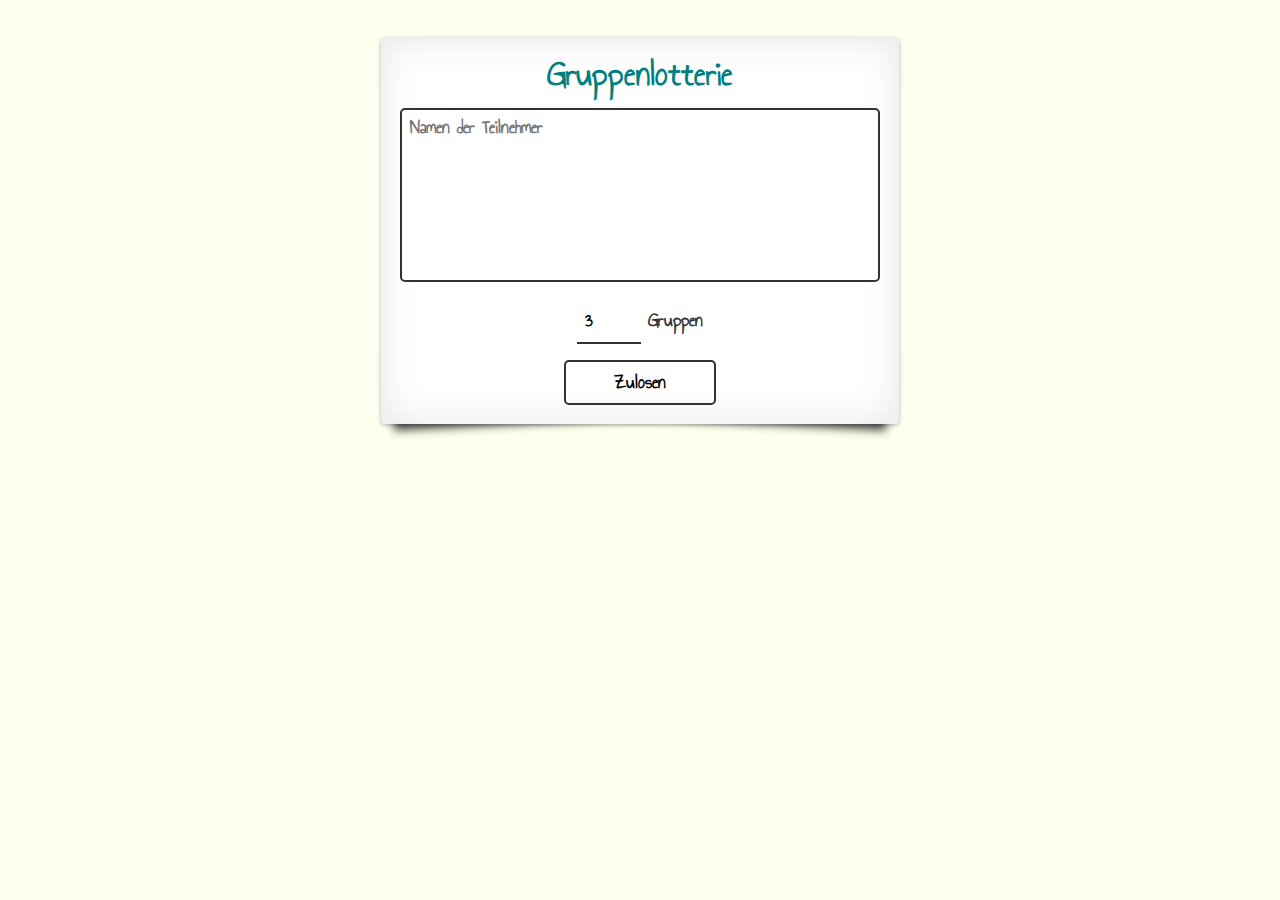
==== group-lottery/index.html @ 792dee54 "feat(group-lottery): add group lottery" ====
<!DOCTYPE html>
<html lang="de">
  <head>
    <meta charset="utf-8" />
    <title>Gruppenlotterie - Agiler Werkzeugkasten</title>
    <meta name="description" content="" />
    <meta http-equiv="X-UA-Compatible" content="IE=edge,chrome=1" />
    <meta name="viewport" content="width=device-width, initial-scale=1" />
    <link rel="stylesheet" href="../assets/reset.css" type="text/css" />
    <link rel="stylesheet" href="../assets/style.css" type="text/css" />
    <link rel="stylesheet" href="./style.css" type="text/css" />
  </head>
  <body>
    <div id="lottery" class="drop-shadow lifted">
      <h1>Gruppenlotterie</h1>
      <textarea
        id="names"
        placeholder="Namen der Teilnehmer"
        wrap="off"
        rows="8"
      ></textarea>
      <div style="text-align: center">
        <input id="number-of-groups" type="number" min="1" max="12" value="3" />
        Gruppen
      </div>
      <div>
        <button type="button" id="match-button" onclick="match()">
          <span>Zulosen</span>
        </button>
      </div>
    </div>
    <div id="result" class="drop-shadow lifted"></div>
    <script src="group.js"></script>
  </body>
</html>
---- assets/style.css ----
@import url("https://fonts.googleapis.com/css2?family=Annie+Use+Your+Telescope&display=swap");

:root {
  --border-color: #333;
  --border-radius: 5px;
  --border-width: 2px;
  --text-color: #333;
  --shadow-color: rgba(0, 128, 128, 0.4);
  --nice-orange: rgba(255, 166, 60, 0.75);
}

body {
  background-color: ivory;
  color: var(--text-color);
  font-family: "Annie Use Your Telescope", cursive;
  font-size: 120%;
  font-weight: bold;
}

#overview {
  align-items: stretch;
  display: flex;
  flex-flow: row wrap;
  justify-content: center;
  margin-top: 2rem;
}

.container {
  border: var(--border-width) solid var(--border-color);
  border-radius: var(--border-radius);
  box-shadow: 10px 10px 5px var(--shadow-color);
}

.tool-selection {
  align-items: center;
  color: var(--text-color);
  display: flex;
  height: 8rem;
  justify-content: center;
  margin: 1rem;
  text-decoration: none;
  width: 12rem;
}

.tool-selection:hover span,
.tool-selection:focus span {
  box-shadow: inset 0 -.5rem 0 var(--shadow-color);
}
---- group-lottery/style.css ----
button,
input,
textarea {
  border: 0;
  font: inherit;
  font-size: 100%;
  margin: 0;
  padding: 0;
  outline: none;
}

button {
  align-items: center;
  background-color: transparent;
  border: var(--border-width) solid var(--border-color);
  border-radius: var(--border-radius);
  display: flex;
  font-size: 100%;
  justify-content: center;
  margin: 0 auto;
  padding: .7rem 3rem;
}

button:hover {
  cursor: pointer;
}

button:hover span {
  box-shadow: inset 0 -.5rem 0 var(--shadow-color);
}

h1 {
  color: teal;
  font-size: 180%;
  font-weight: bold;
  margin-bottom: 1rem;
  text-align: center;
}

h2 {
  color: teal;
  font-size: 140%;
  margin-bottom: 1rem;
}

#names {
  border: var(--border-width) solid var(--border-color);
  border-radius: var(--border-radius);
  box-sizing: border-box;
  color: var(--text-color);
  display: block;
  font-size: 100%;
  margin-bottom: 1rem;
  padding: .5rem;
  resize: none;
  width: 100%;
}

#names:focus {
  border: var(--border-width) solid teal;
}

#number-of-groups {
  border: none;
  border-bottom: var(--border-width) solid var(--border-color);
  font-size: 100%;
  margin-bottom: 1rem;
  padding: .5rem;
  width: 3rem;
}

#number-of-groups:focus {
  border-bottom-color: teal;
}

#result {
  margin-top: 4rem;
  padding-bottom: 2rem;
  visibility: hidden;
}

.lifted {
  border-radius: 4px;
}

.lifted::after,
.lifted::before {
  bottom: 15px;
  box-shadow: 0 15px 10px rgba(0, 0, 0, 0.7);
  height: 20%;
  left: 10px;
  max-height: 100px;
  max-width: 300px;
  transform: rotate(-3deg);
  width: 50%;
}

.lifted::after {
  left: auto;
  right: 10px;
  transform: rotate(3deg);
}

.drop-shadow {
  background: #fff;
  box-shadow: 0 1px 4px rgba(0, 0, 0, 0.3), 0 0 40px rgba(0, 0, 0, 0.1) inset;
  margin: 2em auto;
  max-width: 30rem;
  padding: 1em;
  position: relative;
  width: 90%;
}

.drop-shadow::after,
.drop-shadow::before {
  content: "";
  position: absolute;
  z-index: -2;
}

@keyframes spaceboots {
  0% {
    transform: translate(2px, 1px) rotate(0deg);
  }
  10% {
    transform: translate(-1px, -2px) rotate(-1deg);
  }
  20% {
    transform: translate(-3px, 0px) rotate(1deg);
  }
  30% {
    transform: translate(0px, 2px) rotate(0deg);
  }
  40% {
    transform: translate(1px, -1px) rotate(1deg);
  }
  50% {
    transform: translate(-1px, 2px) rotate(-1deg);
  }
  60% {
    transform: translate(-3px, 1px) rotate(0deg);
  }
  70% {
    transform: translate(2px, 1px) rotate(-1deg);
  }
  80% {
    transform: translate(-1px, -1px) rotate(1deg);
  }
  90% {
    transform: translate(2px, 2px) rotate(0deg);
  }
  100% {
    transform: translate(1px, -2px) rotate(-1deg);
  }
}

.shake {
  animation-name: spaceboots;
  animation-duration: 0.8s;
  animation-iteration-count: infinite;
  animation-timing-function: linear;
  transform-origin: 50% 50%;
}
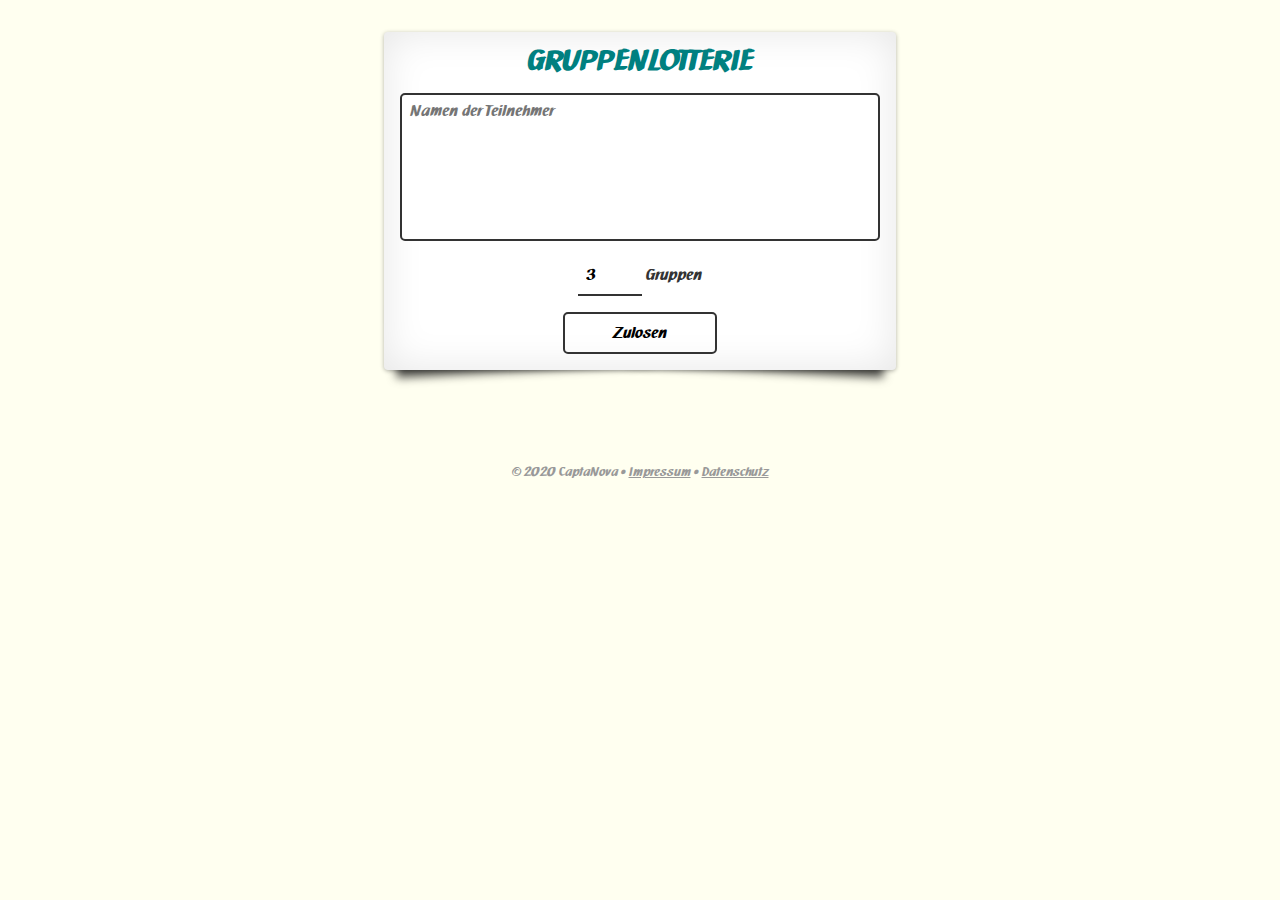
==== commit 23cac310: "feat(group-lottery): put groups into containers" ====
--- a/group-lottery/index.html
+++ b/group-lottery/index.html
@@ -29,7 +29,12 @@
         </button>
       </div>
     </div>
-    <div id="result" class="drop-shadow lifted"></div>
+    <div id="result"></div>
+    <footer>
+      &copy; 2020 CaptaNova &bull;
+      <a href="../imprint.html">Impressum</a> &bull;
+      <a href="../data-protection.html">Datenschutz</a>
+    </footer>
     <script src="group.js"></script>
   </body>
 </html>
--- a/assets/style.css
+++ b/assets/style.css
@@ -1,10 +1,15 @@
-@import url("https://fonts.googleapis.com/css2?family=Annie+Use+Your+Telescope&display=swap");
+/* other nice fonts: Annie Use Your Telescope, Pangolin */
+@font-face {
+  font-family: NeulandFont;
+  src: url(NeulandFont_2017.ttf);
+}
 
 :root {
   --border-color: #333;
   --border-radius: 5px;
   --border-width: 2px;
   --text-color: #333;
+  --footer-text-color: #999;
   --shadow-color: rgba(0, 128, 128, 0.4);
   --nice-orange: rgba(255, 166, 60, 0.75);
 }
@@ -12,9 +17,29 @@
 body {
   background-color: ivory;
   color: var(--text-color);
-  font-family: "Annie Use Your Telescope", cursive;
-  font-size: 120%;
-  font-weight: bold;
+  font-family: "NeulandFont", cursive;
+  font-size: 100%;
+}
+
+footer {
+  color: var(--footer-text-color);
+  font-size: 80%;
+  margin-bottom: 2rem;
+  text-align: center;
+}
+
+footer a,
+footer a:link,
+footer a:visited,
+footer a:hover,
+footer a:active {
+  color: var(--footer-text-color);
+  text-decoration: underline;
+}
+
+footer a:hover,
+footer a:active {
+  color: teal;
 }
 
 #overview {
@@ -23,26 +48,98 @@
   flex-flow: row wrap;
   justify-content: center;
   margin-top: 2rem;
+  min-height: 90vh;
+}
+
+#legal {
+  margin: 2rem;
+  min-height: 90vh;
+}
+
+#legal h1 {
+  font-size: 160%;
+  line-height: 200%;
+}
+
+#legal h1 span,
+#legal h2 span,
+#legal h3 span {
+  box-shadow: inset 0 -0.5rem 0 var(--shadow-color);
+}
+
+#legal h2 {
+  font-size: 120%;
+  line-height: 200%;
+}
+
+#legal h3 {
+  font-size: 120%;
+  line-height: 200%;
+}
+
+#legal p,
+#legal ul {
+  margin-bottom: 1rem;
+}
+
+#legal ul li {
+  list-style-type: disc;
+  margin-left: 1rem;
+}
+
+#legal small {
+  font-size: small;
+  font-style: italic;
 }
 
 .container {
-  border: var(--border-width) solid var(--border-color);
-  border-radius: var(--border-radius);
-  box-shadow: 10px 10px 5px var(--shadow-color);
+  align-items: center;
+  border: solid var(--border-color);
+  box-shadow: 8px 8px 1px var(--shadow-color);
+  box-sizing: border-box;
+  display: flex;
+  height: 12rem;
+  justify-content: center;
+  padding: 1rem;
+  transition: 0.4s ease-in-out;
+  width: 12rem;
+}
+
+.container:hover {
+  transform: scale(120%);
+  z-index: 5;
+}
+
+.container1 {
+  border-radius: 95% 4% 92% 5%/4% 95% 6% 95%;
+  border-width: 3px 4px 3px 5px;
+  transform: rotate(2deg);
+}
+
+.container2 {
+  border-radius: 4% 95% 6% 95%/95% 4% 92% 5%;
+  border-width: 3px 3px 5px 5px;
+  transform: rotate(-1deg);
+}
+
+.container3 {
+  border-radius: 95% 4% 97% 5%/4% 94% 3% 95%;
+  border-width: 5px 3px 3px 5px;
+  transform: rotate(2deg);
 }
 
 .tool-selection {
-  align-items: center;
   color: var(--text-color);
-  display: flex;
   height: 8rem;
-  justify-content: center;
-  margin: 1rem;
   text-decoration: none;
   width: 12rem;
 }
 
+.tool-selection span {
+  transition: 0.4s ease-in-out;
+}
+
 .tool-selection:hover span,
-.tool-selection:focus span {
-  box-shadow: inset 0 -.5rem 0 var(--shadow-color);
+.tool-selection.box:focus span {
+  box-shadow: inset 0 -0.5rem 1px var(--shadow-color);
 }
--- a/group-lottery/style.css
+++ b/group-lottery/style.css
@@ -18,7 +18,7 @@
   font-size: 100%;
   justify-content: center;
   margin: 0 auto;
-  padding: .7rem 3rem;
+  padding: 0.7rem 3rem;
 }
 
 button:hover {
@@ -26,7 +26,7 @@
 }
 
 button:hover span {
-  box-shadow: inset 0 -.5rem 0 var(--shadow-color);
+  box-shadow: inset 0 -0.5rem 0 var(--shadow-color);
 }
 
 h1 {
@@ -35,6 +35,7 @@
   font-weight: bold;
   margin-bottom: 1rem;
   text-align: center;
+  text-transform: uppercase;
 }
 
 h2 {
@@ -51,7 +52,7 @@
   display: block;
   font-size: 100%;
   margin-bottom: 1rem;
-  padding: .5rem;
+  padding: 0.5rem;
   resize: none;
   width: 100%;
 }
@@ -65,7 +66,7 @@
   border-bottom: var(--border-width) solid var(--border-color);
   font-size: 100%;
   margin-bottom: 1rem;
-  padding: .5rem;
+  padding: 0.5rem;
   width: 3rem;
 }
 
@@ -118,6 +119,22 @@
   z-index: -2;
 }
 
+#result {
+  display: flex;
+  flex-flow: row wrap;
+  justify-content: center;
+}
+
+#result .container {
+  align-content: flex-start;
+  align-items: flex-start;
+  flex-direction: column;
+  height: auto;
+  justify-content: flex-start;
+  margin: 1rem;
+  width: 14rem;
+}
+
 @keyframes spaceboots {
   0% {
     transform: translate(2px, 1px) rotate(0deg);
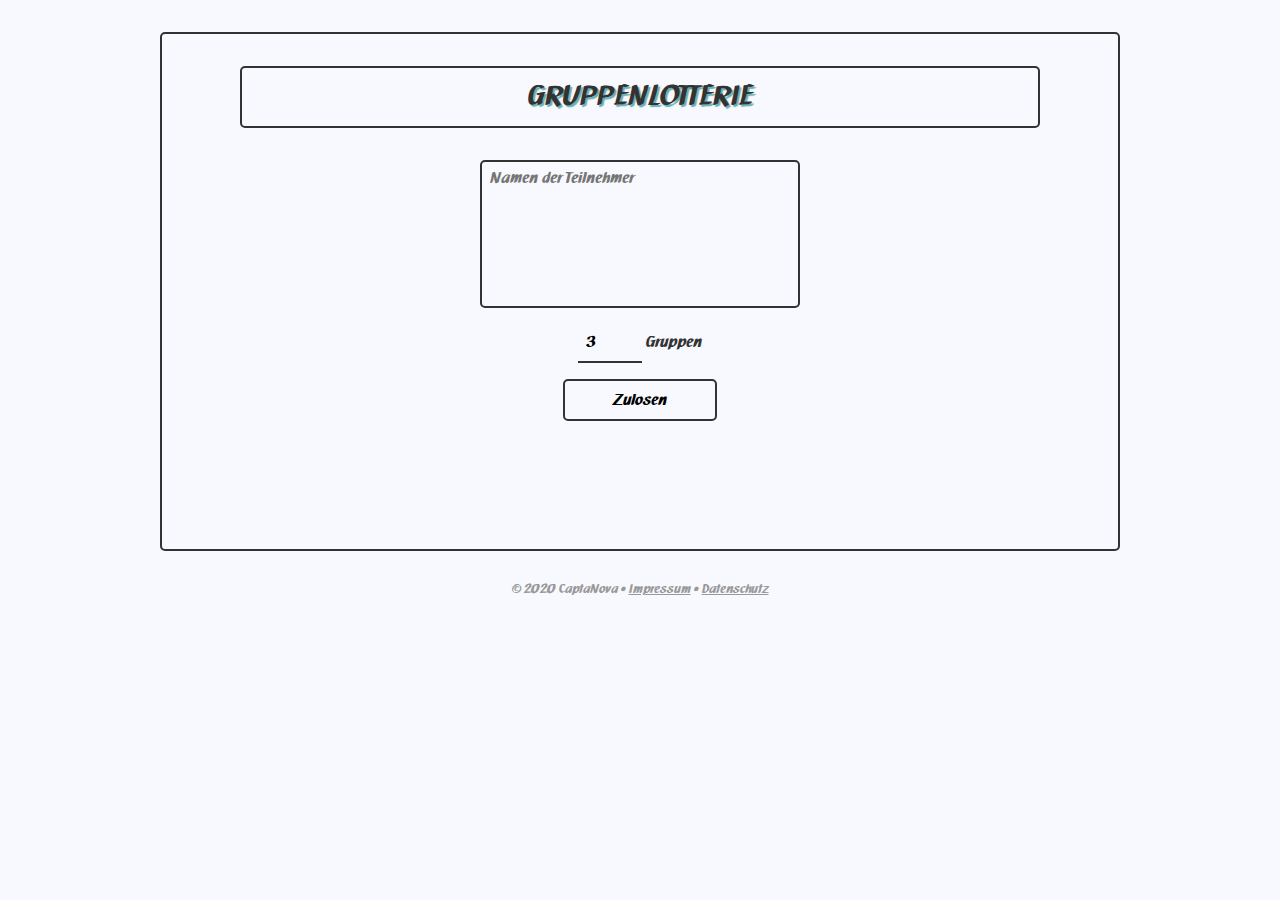
==== commit abb5ac62: "feat: use consistent design" ====
--- a/group-lottery/index.html
+++ b/group-lottery/index.html
@@ -11,8 +11,8 @@
     <link rel="stylesheet" href="./style.css" type="text/css" />
   </head>
   <body>
-    <div id="lottery" class="drop-shadow lifted">
-      <h1>Gruppenlotterie</h1>
+    <article>
+      <div class="topic">Gruppenlotterie</div>
       <textarea
         id="names"
         placeholder="Namen der Teilnehmer"
@@ -23,13 +23,11 @@
         <input id="number-of-groups" type="number" min="1" max="12" value="3" />
         Gruppen
       </div>
-      <div>
-        <button type="button" id="match-button" onclick="match()">
-          <span>Zulosen</span>
-        </button>
-      </div>
-    </div>
-    <div id="result"></div>
+      <button type="button" id="match-button" onclick="match()">
+        <span>Zulosen</span>
+      </button>
+      <div id="result"></div>
+    </article>
     <footer>
       &copy; 2020 CaptaNova &bull;
       <a href="../imprint.html">Impressum</a> &bull;
--- a/assets/style.css
+++ b/assets/style.css
@@ -11,14 +11,35 @@
   --text-color: #333;
   --footer-text-color: #999;
   --shadow-color: rgba(0, 128, 128, 0.4);
+  --text-shadow-color: rgba(0, 128, 128, 0.6);
   --nice-orange: rgba(255, 166, 60, 0.75);
 }
 
 body {
-  background-color: ivory;
+  background-color: ghostwhite;
   color: var(--text-color);
   font-family: "NeulandFont", cursive;
   font-size: 100%;
+}
+
+button,
+input,
+textarea {
+  border: 0;
+  font: inherit;
+  font-size: 100%;
+  margin: 0;
+  padding: 0;
+  outline: none;
+}
+
+article {
+  align-items: center;
+  display: flex;
+  flex-direction: column;
+  justify-content: center;
+  margin: 2rem;
+  max-width: 45rem;
 }
 
 footer {
@@ -52,8 +73,8 @@
 }
 
 #legal {
-  margin: 2rem;
-  min-height: 90vh;
+  align-items: flex-start;
+  justify-content: flex-start;
 }
 
 #legal h1 {
@@ -92,6 +113,7 @@
   font-style: italic;
 }
 
+/* Elements */
 .container {
   align-items: center;
   border: solid var(--border-color);
@@ -101,13 +123,7 @@
   height: 12rem;
   justify-content: center;
   padding: 1rem;
-  transition: 0.4s ease-in-out;
   width: 12rem;
-}
-
-.container:hover {
-  transform: scale(120%);
-  z-index: 5;
 }
 
 .container1 {
@@ -127,6 +143,23 @@
   border-width: 5px 3px 3px 5px;
   transform: rotate(2deg);
 }
+
+.topic {
+  border: var(--border-width) solid var(--border-color);
+  border-radius: var(--border-radius);
+  box-sizing: border-box;
+  font-size: 180%;
+  line-height: 200%;
+  margin-bottom: 2rem;
+  text-align: center;
+  text-transform: uppercase;
+  text-shadow: 2px 2px 1px var(--text-shadow-color);
+  width: 100%;
+  max-width: 50rem;
+  /* TODO: hand-drawn border */
+}
+
+/* Page styles */
 
 .tool-selection {
   color: var(--text-color);
@@ -143,3 +176,31 @@
 .tool-selection.box:focus span {
   box-shadow: inset 0 -0.5rem 1px var(--shadow-color);
 }
+
+@media only screen and (min-width: 768px) {
+  article {
+    border: var(--border-width) solid var(--border-color);
+    border-radius: var(--border-radius);
+    box-sizing: border-box;
+    padding: 2rem;
+    max-width: 90%;
+    margin: 2rem auto;
+  }
+
+  /* Elements */
+
+  .container {
+    transition: 0.4s ease-in-out;
+  }
+
+  .container:hover {
+    transform: scale(120%);
+    z-index: 5;
+  }
+}
+
+@media only screen and (min-width: 1024px) {
+  article {
+    max-width: 60rem;
+  }
+}
--- a/group-lottery/style.css
+++ b/group-lottery/style.css
@@ -1,14 +1,3 @@
-button,
-input,
-textarea {
-  border: 0;
-  font: inherit;
-  font-size: 100%;
-  margin: 0;
-  padding: 0;
-  outline: none;
-}
-
 button {
   align-items: center;
   background-color: transparent;
@@ -29,15 +18,6 @@
   box-shadow: inset 0 -0.5rem 0 var(--shadow-color);
 }
 
-h1 {
-  color: teal;
-  font-size: 180%;
-  font-weight: bold;
-  margin-bottom: 1rem;
-  text-align: center;
-  text-transform: uppercase;
-}
-
 h2 {
   color: teal;
   font-size: 140%;
@@ -45,16 +25,17 @@
 }
 
 #names {
+  background-color: transparent;
   border: var(--border-width) solid var(--border-color);
   border-radius: var(--border-radius);
   box-sizing: border-box;
   color: var(--text-color);
-  display: block;
-  font-size: 100%;
   margin-bottom: 1rem;
+  max-width: 20rem;
   padding: 0.5rem;
   resize: none;
   width: 100%;
+  /* TODO: hand-drawn border */
 }
 
 #names:focus {
@@ -62,9 +43,9 @@
 }
 
 #number-of-groups {
+  background-color: transparent;
   border: none;
   border-bottom: var(--border-width) solid var(--border-color);
-  font-size: 100%;
   margin-bottom: 1rem;
   padding: 0.5rem;
   width: 3rem;
@@ -75,48 +56,8 @@
 }
 
 #result {
-  margin-top: 4rem;
-  padding-bottom: 2rem;
+  margin: 4rem 0 2rem 0;
   visibility: hidden;
-}
-
-.lifted {
-  border-radius: 4px;
-}
-
-.lifted::after,
-.lifted::before {
-  bottom: 15px;
-  box-shadow: 0 15px 10px rgba(0, 0, 0, 0.7);
-  height: 20%;
-  left: 10px;
-  max-height: 100px;
-  max-width: 300px;
-  transform: rotate(-3deg);
-  width: 50%;
-}
-
-.lifted::after {
-  left: auto;
-  right: 10px;
-  transform: rotate(3deg);
-}
-
-.drop-shadow {
-  background: #fff;
-  box-shadow: 0 1px 4px rgba(0, 0, 0, 0.3), 0 0 40px rgba(0, 0, 0, 0.1) inset;
-  margin: 2em auto;
-  max-width: 30rem;
-  padding: 1em;
-  position: relative;
-  width: 90%;
-}
-
-.drop-shadow::after,
-.drop-shadow::before {
-  content: "";
-  position: absolute;
-  z-index: -2;
 }
 
 #result {
@@ -132,10 +73,17 @@
   height: auto;
   justify-content: flex-start;
   margin: 1rem;
-  width: 14rem;
+  max-width: 18rem;
+  width: 80%;
 }
 
-@keyframes spaceboots {
+@media only screen and (min-width: 768px) {
+  #result .container {
+    width: 16rem;
+  }
+}
+
+@keyframes shaking {
   0% {
     transform: translate(2px, 1px) rotate(0deg);
   }
@@ -172,7 +120,7 @@
 }
 
 .shake {
-  animation-name: spaceboots;
+  animation-name: shaking;
   animation-duration: 0.8s;
   animation-iteration-count: infinite;
   animation-timing-function: linear;
